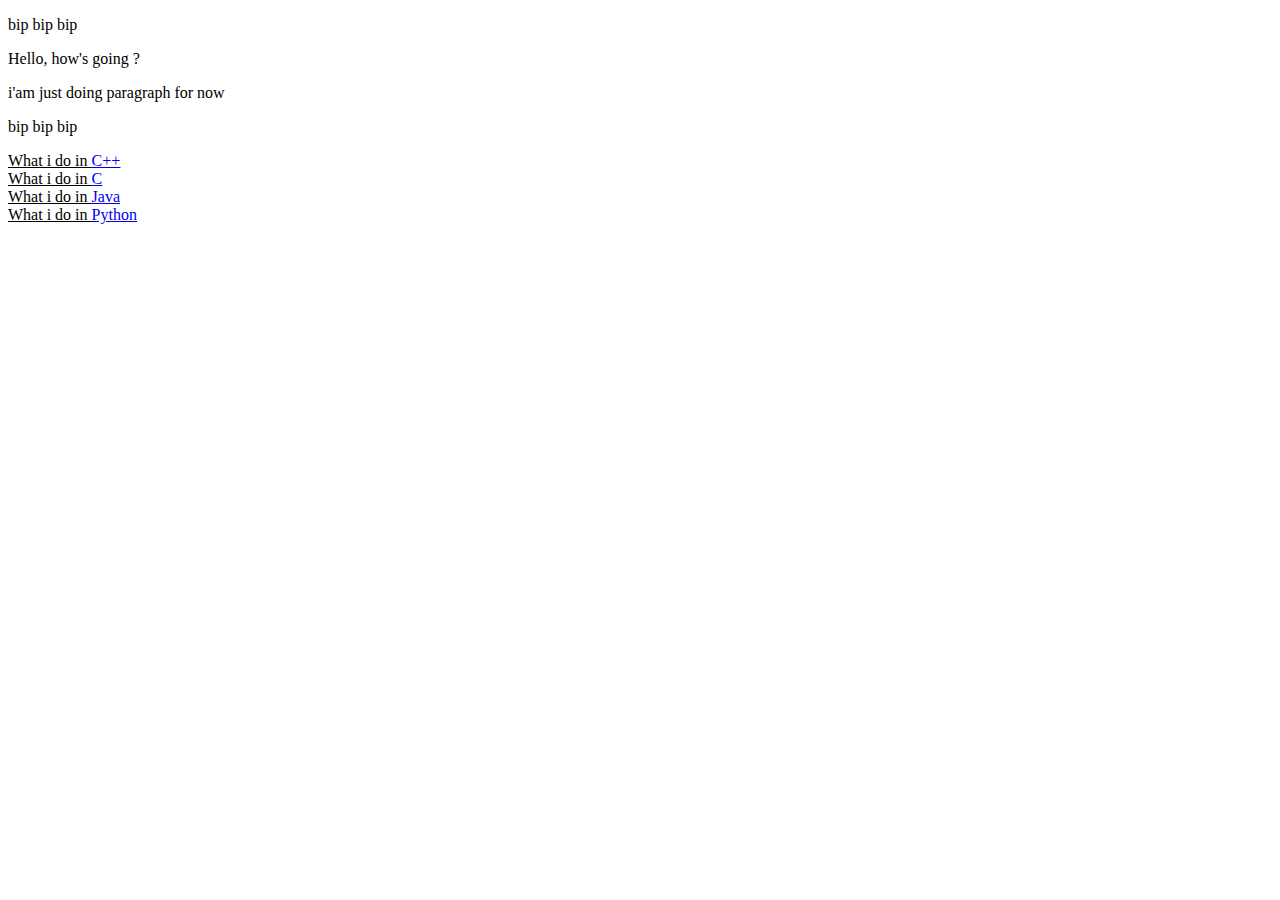
==== index.html @ 5d3a45fb "push des 3 autres page" ====
<!DOCTYPE html>
<html lang="en">
    <head>
        <meta charset="UTF-8">
        <title>AHHHHHHHH</title>
    </head>
    <body>
        <p> bip bip bip</p>
        <p>Hello, how's going ?</p>
        <p>i'am just doing paragraph for now</p>
        <p> bip bip bip</p> 
        <p>
            <li>                
                <u>What i do in <a href= "otherwebpage/second.html" > C++ </a>  </u>
            </li>
            <li>
                <u>What i do in <a href="otherwebpage/C.html"> C </a>  </u>
            </li>
            <li>
                <u>What i do in <a href="otherwebpage/java.html"> Java </a> </u>
            </li>
            <li>
                <u>What i do in <a href="otherwebpage/python.html"> Python </a> </u>
            </li>
        </p>
    </body>
</html>
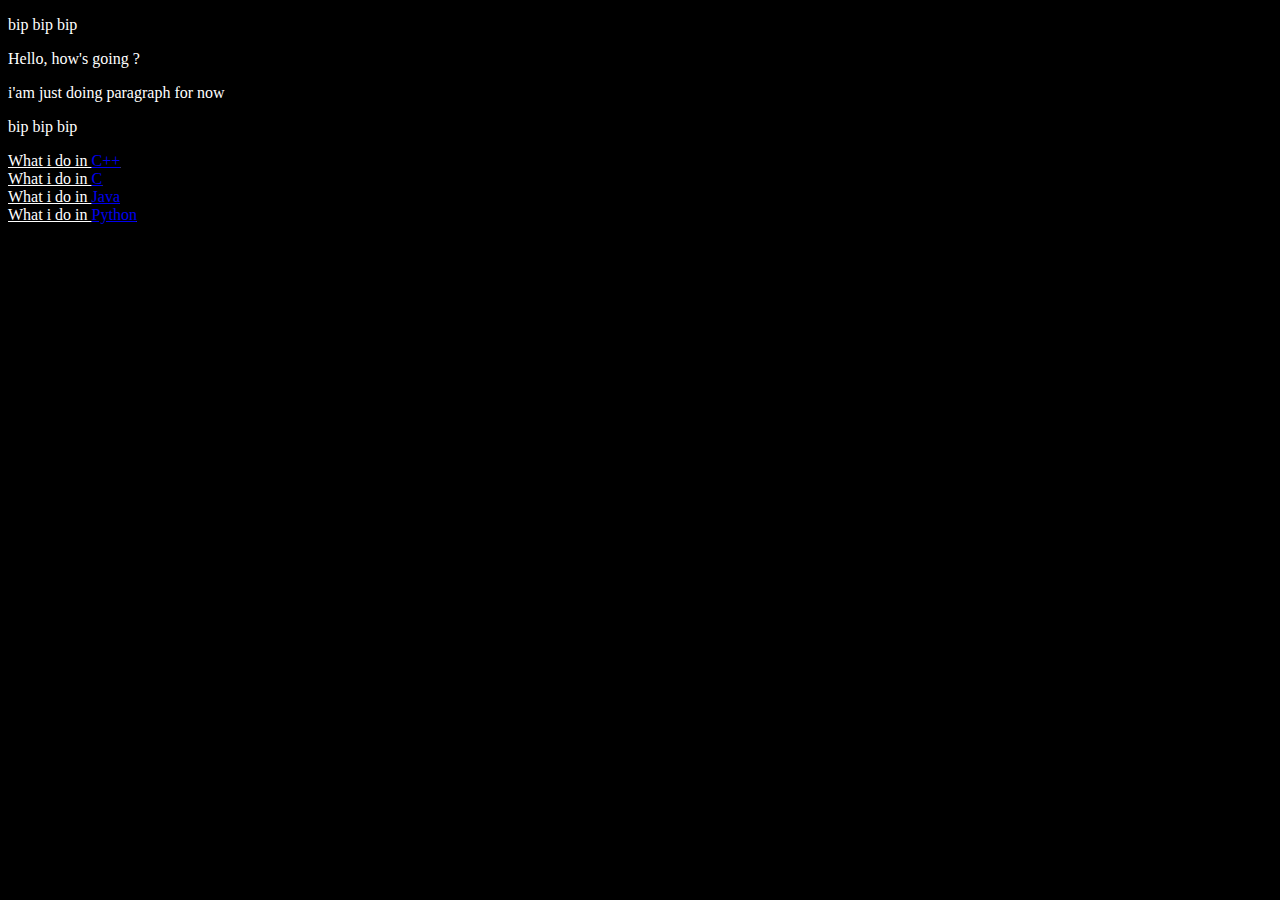
==== commit 19dcfe60: "renaming" ====
--- a/index.html
+++ b/index.html
@@ -4,6 +4,7 @@
         <meta charset="UTF-8">
         <title>AHHHHHHHH</title>
     </head>
+    <link rel="stylesheet" href="style.css">
     <body>
         <p> bip bip bip</p>
         <p>Hello, how's going ?</p>
--- a/style.css
+++ b/style.css
@@ -0,0 +1,5 @@
+
+html{
+    background-color: black;
+    color: white;
+}
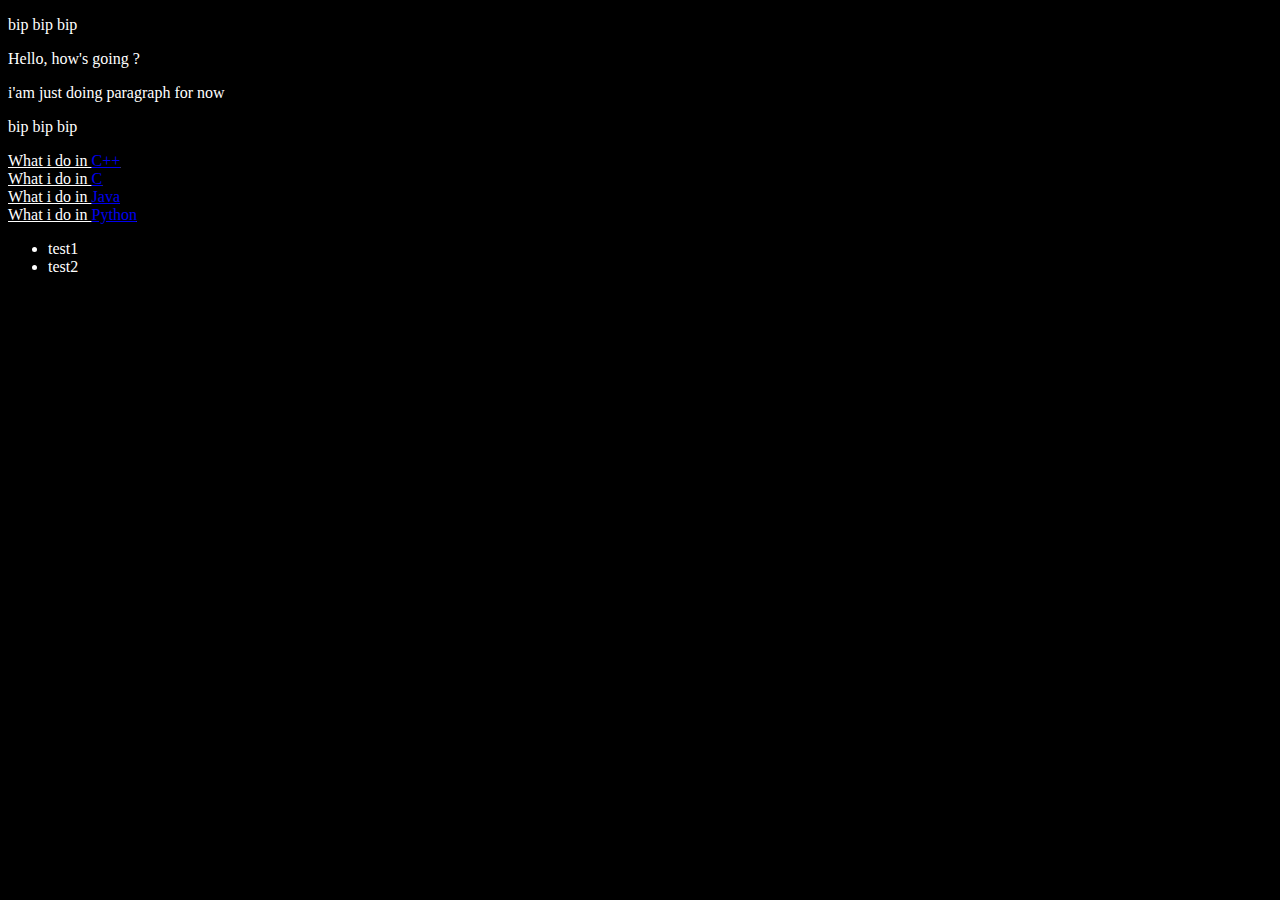
==== commit 8882cf75: "push test" ====
--- a/index.html
+++ b/index.html
@@ -2,10 +2,11 @@
 <html lang="en">
     <head>
         <meta charset="UTF-8">
-        <title>AHHHHHHHH</title>
+        <title>Portfolio of Maxence CHUTAUX</title>
     </head>
     <link rel="stylesheet" href="style.css">
     <body>
+        <title> <h1> My Portfolio       </h1> </title>
         <p> bip bip bip</p>
         <p>Hello, how's going ?</p>
         <p>i'am just doing paragraph for now</p>
@@ -24,5 +25,15 @@
                 <u>What i do in <a href="otherwebpage/python.html"> Python </a> </u>
             </li>
         </p>
+
+
+
+
+	<p>
+	   <menu> 
+		<li> test1 </li>
+		<li> test2 </li>
+	 </menu>
+	</p>
     </body>
-</html>+</html>
--- a/style.css
+++ b/style.css
@@ -3,3 +3,12 @@
     background-color: black;
     color: white;
 }
+
+
+
+h1{
+    background-color: black;
+    color: white;
+
+
+}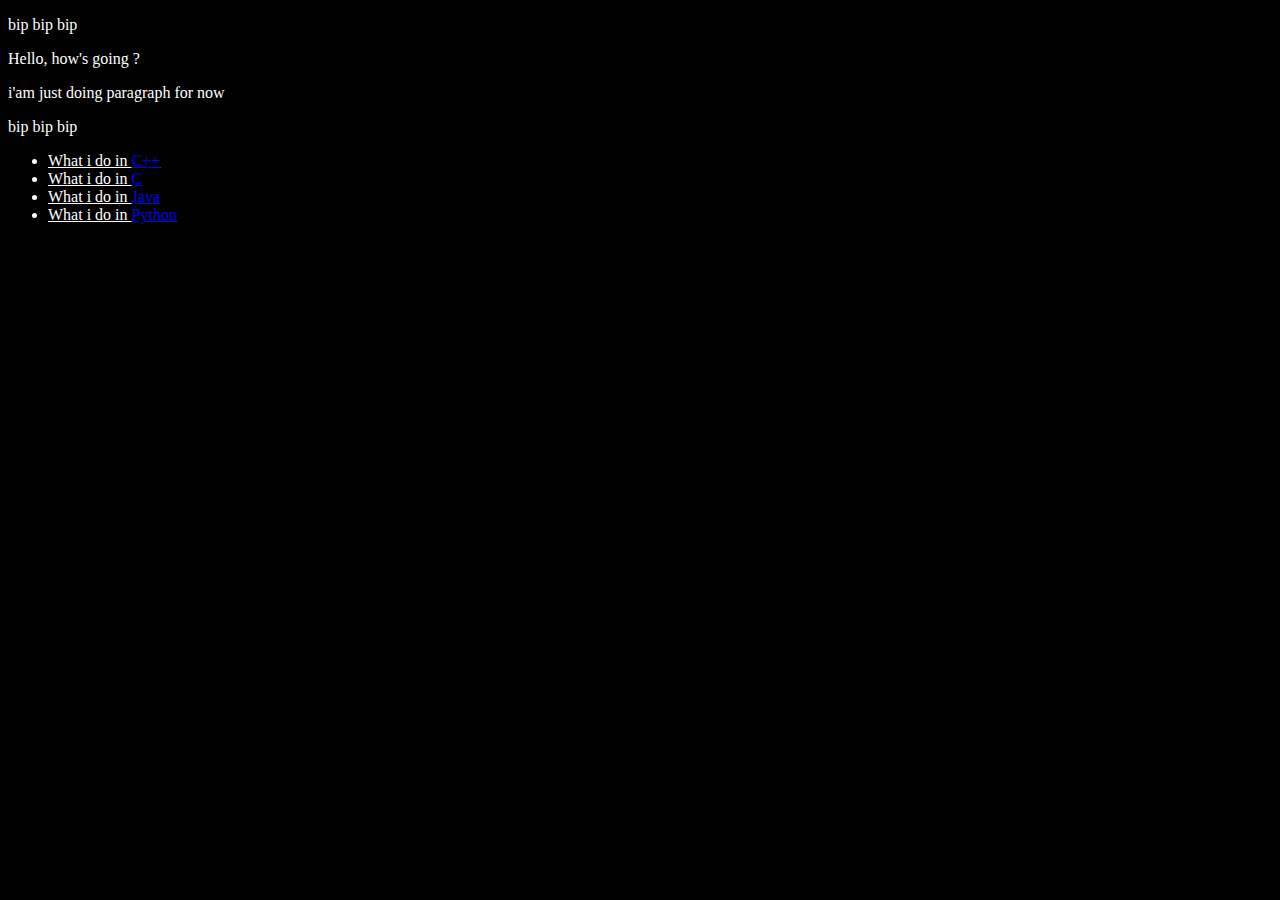
==== commit 77c2e680: "push index changes" ====
--- a/index.html
+++ b/index.html
@@ -11,7 +11,7 @@
         <p>Hello, how's going ?</p>
         <p>i'am just doing paragraph for now</p>
         <p> bip bip bip</p> 
-        <p>
+	<p> <menu>
             <li>                
                 <u>What i do in <a href= "otherwebpage/second.html" > C++ </a>  </u>
             </li>
@@ -24,16 +24,8 @@
             <li>
                 <u>What i do in <a href="otherwebpage/python.html"> Python </a> </u>
             </li>
+	   </menu>
         </p>
 
-
-
-
-	<p>
-	   <menu> 
-		<li> test1 </li>
-		<li> test2 </li>
-	 </menu>
-	</p>
     </body>
 </html>
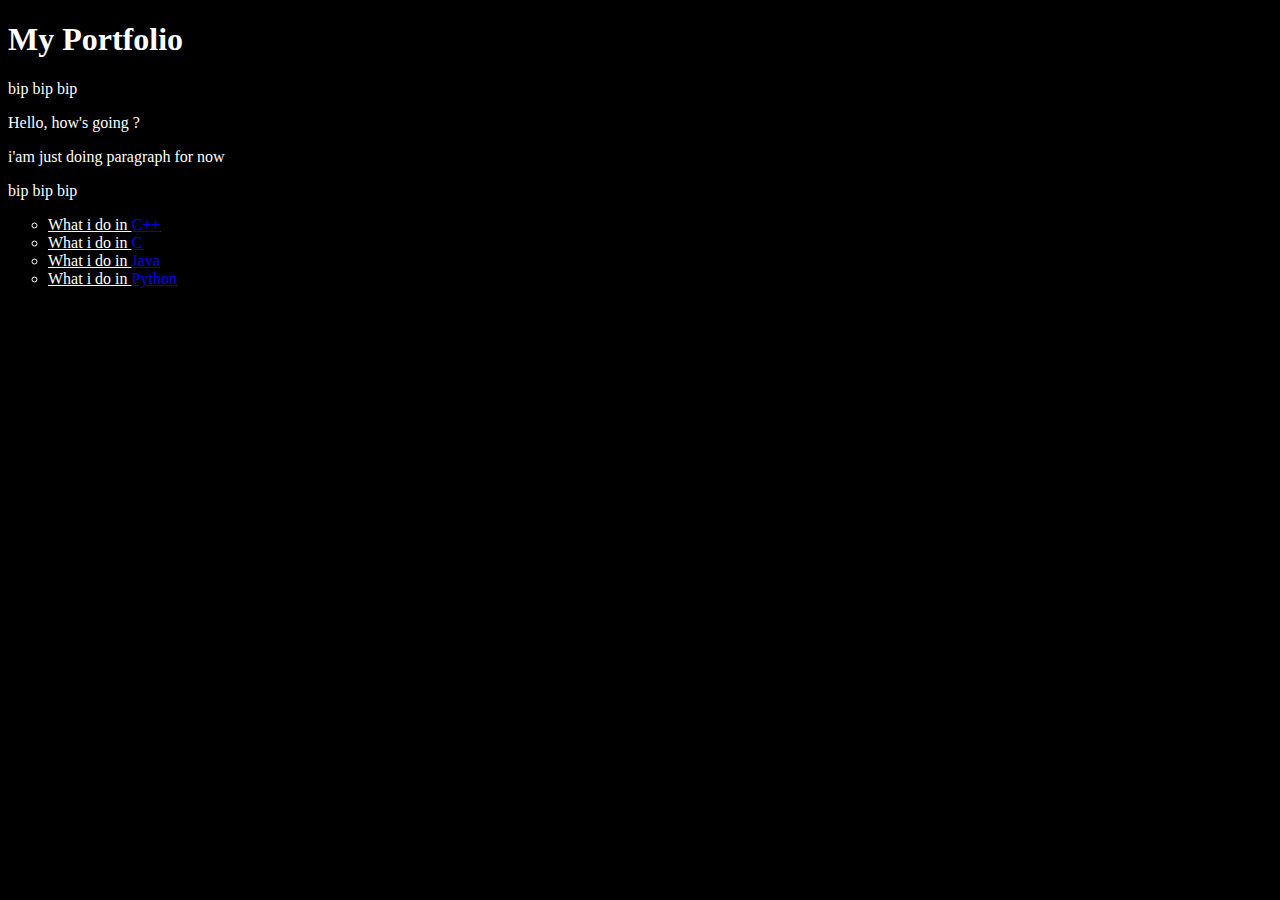
==== commit eb9a8940: "push test" ====
--- a/index.html
+++ b/index.html
@@ -6,7 +6,7 @@
     </head>
     <link rel="stylesheet" href="style.css">
     <body>
-        <title> <h1> My Portfolio       </h1> </title>
+        <p> <h1> My Portfolio       </h1> </p>
         <p> bip bip bip</p>
         <p>Hello, how's going ?</p>
         <p>i'am just doing paragraph for now</p>
--- a/style.css
+++ b/style.css
@@ -9,6 +9,16 @@
 h1{
     background-color: black;
     color: white;
+}
+
+menu{
+	display:grid;
+	list-style-type: circle;
+	margin-block-start:1em;
+	margin-block-end:1em;
+}
 
 
-}+
+
+	
